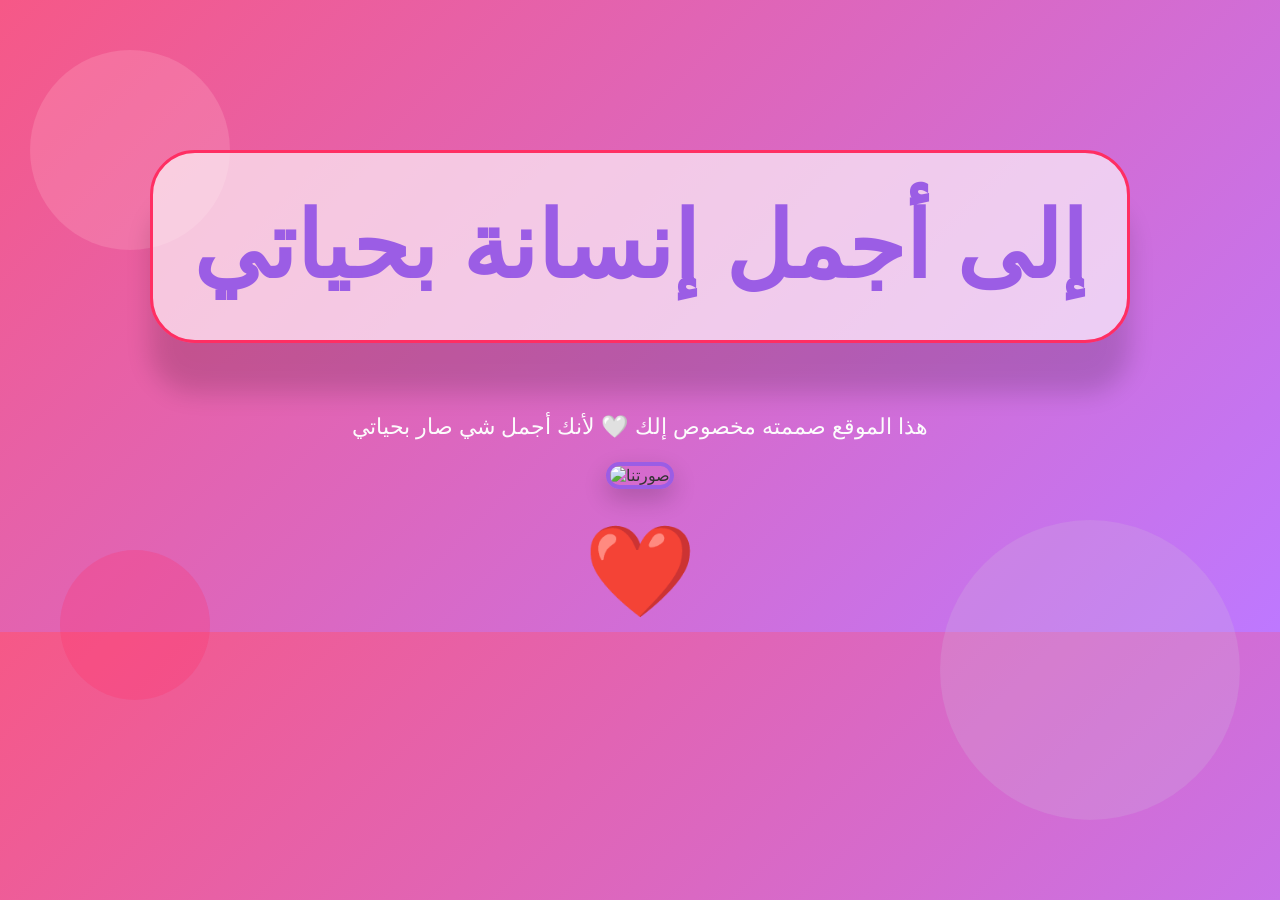
==== index.html @ ce907826 "Add files via upload" ====
<!DOCTYPE html>
<html lang="ar">
<head>
    <meta charset="UTF-8">
    <title>إلى حبيبتي ❤️</title>
    <link rel="stylesheet" href="style.css">
</head>

<body>
<div class="decor one"></div>
<div class="decor two"></div>
<div class="decor three"></div>

    <h1 class="title-box">إلى أجمل إنسانة بحياتي</h1>

    <p class="text">
        هذا الموقع صممته مخصوص إلك 🤍  
        لأنك أجمل شي صار بحياتي
    </p>

    <!-- الصورة -->
    <div class="image-box">
        <img src="love.jpg" alt="صورتنا">
    </div>

    <!-- القلب (زر خفي) -->
   <div class="heart" onclick="toggleMessage()">❤️</div>


    <!-- الرسالة السرية -->
    <div id="secretMessage" class="secret">
    عبارة  من اخيارك  💖  
    </div>

    


<script>
    let clickCount = 0;

    function toggleMessage() {
        clickCount++;

        if (clickCount === 1) {
            document.getElementById("secretMessage").style.display = "block";
            document.getElementById("music").play();
        } 
        else if (clickCount === 2) {
            window.location.href = "page2.html";
        }
    }
</script>




</body>
</html>
---- style.css ----
/* ================== إعدادات عامة للصفحة ================== */
body {
    background: linear-gradient(135deg, #f65887, #be78ff);
    /* خلفية متدرجة تعطي إحساس رومانسي */

    font-family: Arial, sans-serif;
    /* نوع الخط */

    text-align: center;
    /* توسيط النصوص افتراضياً */

    padding-top: 80px;
    /* مسافة من الأعلى */

    color: #333;
    /* لون النص الافتراضي */
}

/* ================== إطار العنوان الرئيسي ================== */
.title-box {
    display: inline-block;
    /* يخلي الإطار بحجم المحتوى */

    padding: 40px 40px;
    /* مسافة داخلية حول النص */

    border: 3px solid #ff2e63;
    /* إطار وردي */

    border-radius: 45px;
    /* زوايا دائرية */

    background-color: rgba(255, 255, 255, 0.65);
    /* خلفية بيضا شفافة */

    color: #9b5de5;
    /* لون النص */

    font-size: 92px;
    /* حجم العنوان */

    box-shadow: 0 50px 25px rgba(0, 0, 0, 0.15);
    /* ظل قوي يعطي فخامة */

    animation: slideDown 1.2s ease;
    /* حركة نزول ناعمة */
}

/* حركة نزول العنوان */
@keyframes slideDown {
    from {
        opacity: 0;
        transform: translateY(-40px);
    }
    to {
        opacity: 1;
        transform: translateY(0);
    }
}

/* ================== النص العادي ================== */
.text {
    font-size: 22px;
    /* حجم النص */

    margin-top: 10px;
    /* مسافة من الأعلى */

    color: #fcfcfc;
    /* لون أبيض */
}
@keyframes beat {
    0% { transform: scale(1); }
    50% { transform: scale(1.2); }
    100% { transform: scale(1); }
}/* حركة نزول العنوان */
@keyframes slideDown {
    from {
        opacity: 0;
        transform: translateY(-40px);
    }
    to {
        opacity: 1;
        transform: translateY(0);
    }
}

/* ================== إطار الصورة ================== */
.image-box {
    margin-top: 10px;
    /* مسافة فوق الصورة */
}

.image-box img {
    width: 250px;
    /* عرض الصورة */

    border-radius: 20px;
    /* زوايا ناعمة */

    border: 4px solid #9b5de5;
    /* إطار بنفسجي */

    box-shadow: 0 10px 25px rgba(0,0,0,0.2);
    /* ظل للصورة */
}

/* ================== القلب الصغير ================== */
.heart {
    margin-top: 30px;
    /* مسافة من الأعلى */

    font-size: 90px;
    /* حجم القلب */

    cursor: pointer;
    /* شكل المؤشر */

    animation: beat 1s infinite;
    /* نبض مستمر */
}

/* حركة نبض القلب */
@keyframes beat {
    0% { transform: scale(1); }
    50% { transform: scale(1.2); }
    100% { transform: scale(1); }
}

/* ================== الرسالة السرية ================== */
.secret {
    display: none;
    /* مخفية افتراضياً */

    margin-top: 30px;
    font-size: 32px;

    color: #9b5de5;
    /* لون بنفسجي */

    background-color: rgba(255,255,255,0.7);
    /* خلفية شفافة */

    padding: 20px;
    border-radius: 20px;
}/* حركة نزول العنوان */
@keyframes slideDown {
    from {
        opacity: 0;
        transform: translateY(-40px);
    }
    to {
        opacity: 1;
        transform: translateY(0);
    }
}


/* ================== توسيط كامل للشاشة ================== */
.center {
    display: flex;
    justify-content: center;
    align-items: center;
    height: 100vh;
}

/* ================== القلب الكبير ================== */
.big-heart {
    font-size: 580px;
    /* قلب ضخم */

    color: #ff2e63;
    cursor: pointer;

    animation: beat 1s infinite, fadeIn 1.5s ease;
    /* نبض + ظهور */
}

/* حركة الظهور */
@keyframes fadeIn {
    from {
        opacity: 0;
        transform: scale(0.5);
    }
    to {
        opacity: 1;
        transform: scale(1);
    }
}

/* ================== الزينة بالخلفية ================== */
.decor {
    position: absolute;
    /* حر الحركة */

    border-radius: 50%;
    /* شكل دائري */

    opacity: 0.25;
    /* شفافية */

    z-index: -1;
    /* خلف المحتوى */
}

/* زينة رقم 1 */
.decor.one {
    width: 200px;
    height: 200px;
    background: #ffb3c6;
    top: 50px;
    left: 30px;
}

/* زينة رقم 2 */
.decor.two {
    width: 300px;
    height: 300px;
    background: #cdb4db;
    bottom: 80px;
    right: 40px;
}

/* زينة رقم 3 */
.decor.three {
    width: 150px;
    height: 150px;
    background: #ff2e63;
    bottom: 200px;
    left: 60px;
}

/* ================== أقسام الصفحة الطويلة ================== */
.section {
    max-width: 900px;
    margin: 80px auto;
    text-align: center;
    padding: 20px;
}

/* عنوان القسم */
.section-title {
    font-size: 36px;
    color: #9b5de5;
    margin-bottom: 30px;
}

/* نص القسم */
.section-text {
    font-size: 20px;
    line-height: 1.8;
    color: #444;
    margin-top: 20px;
}

/* ================== صور الأقسام ================== */
.section-image {
    width: 100%;
    max-width: 400px;
    border-radius: 20px;
    box-shadow: 0 10px 25px rgba(0,0,0,0.2);
    margin: 20px auto;
    display: block;
}

/* ================== النص الرومانسي العريض ================== */
.banner-text {
    max-width: 800px;
    margin: 60px auto;

    font-size: 34px;
    line-height: 2;

    color: #7a2e7a;
    text-align: center;

    padding: 0 20px;
    font-weight: 500;
}

/* ===== Timeline عمودي ===== */
.timeline-vertical {
    padding: 80px 20px;
}

.timeline-title {
    text-align: center;
    font-size: 32px;
    color: #7a2e7a;
    margin-bottom: 60px;
}

/* الحاوية العامة */
.timeline-line {
    position: relative;
    max-width: 900px;
    margin: auto;
}

/* الخط الشاقولي بالنص */
.timeline-line::before {
    content: '';
    position: absolute;
    top: 0;
    bottom: 0;
    left: 50%;
    width: 4px;
    background: #d63384;
    transform: translateX(-50%);
}

/* كل حدث */
.timeline-event {
    position: relative;
    display: flex;
    margin-bottom: 70px;
    min-height: 40px;

    opacity: 0;
    transform: translateY(50px);
    transition: all 0.8s ease;
}

.timeline-event.show {
    opacity: 1;
    transform: translateY(0);
}

/* الأحداث الفردية (يمين) */
.timeline-event:nth-child(odd) {
    justify-content: flex-start;
}

/* الأحداث الزوجية (يسار) */
.timeline-event:nth-child(even) {
    justify-content: flex-end;
}

/* الدائرة */
.timeline-dot {
    position: absolute;
    left: 50%;
    transform: translateX(-50%);
    width: 42px;
    height: 42px;
    background: #d63384;
    color: white;
    border-radius: 50%;
    text-align: center;
    line-height: 42px;
    font-weight: bold;
    z-index: 2;
}

/* الصندوق */
.timeline-box {
    background: rgba(255,255,255,0.75);
    padding: 20px;
    border-radius: 14px;
    min-width: 260px;
    max-width: 320px;
    box-shadow: 0 6px 18px rgba(0,0,0,0.12);
}

/* صندوق اليمين */
.timeline-event:nth-child(odd) .timeline-box {
    margin-left: 60px;
    text-align: right;
}

/* صندوق اليسار */
.timeline-event:nth-child(even) .timeline-box {
    margin-right: 60px;
    text-align: left;
}

/* التاريخ */
.timeline-date {
    font-size: 24px;
    color: #a61c3c;
    font-weight: bold;
}

/* العنوان */
.timeline-box h3 {
     font-size: 20px;
    margin-top: 20px;
    color: #7a2e7a;
}

/* ================== قسم الذكريات ================== */
.memories-section {
    padding: 80px 20px;
    text-align: center;
}

/* شبكة الذكريات */
.memories-grid {
    display: grid;
    grid-template-columns: repeat(auto-fit, minmax(250px, 1fr));
    gap: 30px;
    max-width: 1000px;
    margin: auto;
}

/* كرت الذكرى */
.memory {
    background: rgba(255,255,255,0.7);
    border-radius: 16px;
    overflow: hidden;
    box-shadow: 0 8px 20px rgba(0,0,0,0.12);
    transition: transform 0.3s ease;
}

/* hover */
.memory:hover {
    transform: translateY(-8px);
}

/* صورة الذكرى */
.memory img {
    width: 100%;
    height: 320px;
    object-fit: cover;
}

/* نص الذكرى */
.memory p {
    padding: 5px;
    font-size: 26px;
    color: #7a2e7a;
}
/* ===== الرسالة الرومانسية ===== */

.romantic-message {
    max-width: 900px;          /* عرض مريح للنص */
    margin: 100px auto;        /* توسيط + مسافة من فوق */
    padding: 0 20px;
    text-align: center;
    direction: rtl;            /* مهم للعربي */
}

.romantic-message p {
    font-size: 26px;           /* حجم الخط */
    line-height: 2.2;          /* تباعد الأسطر (السر بالجمال) */
    color: #7a2e7a;            /* بنفسجي ناعم */
    margin-bottom: 40px;       /* مسافة بين كل سطر */
    font-weight: 500;
}

/* السطر الأخير يكون أميز */
.romantic-message .last-line {
    font-size: 28px;
    font-weight: 600;
    color: #a61c3c;            /* لون أغمق */
}
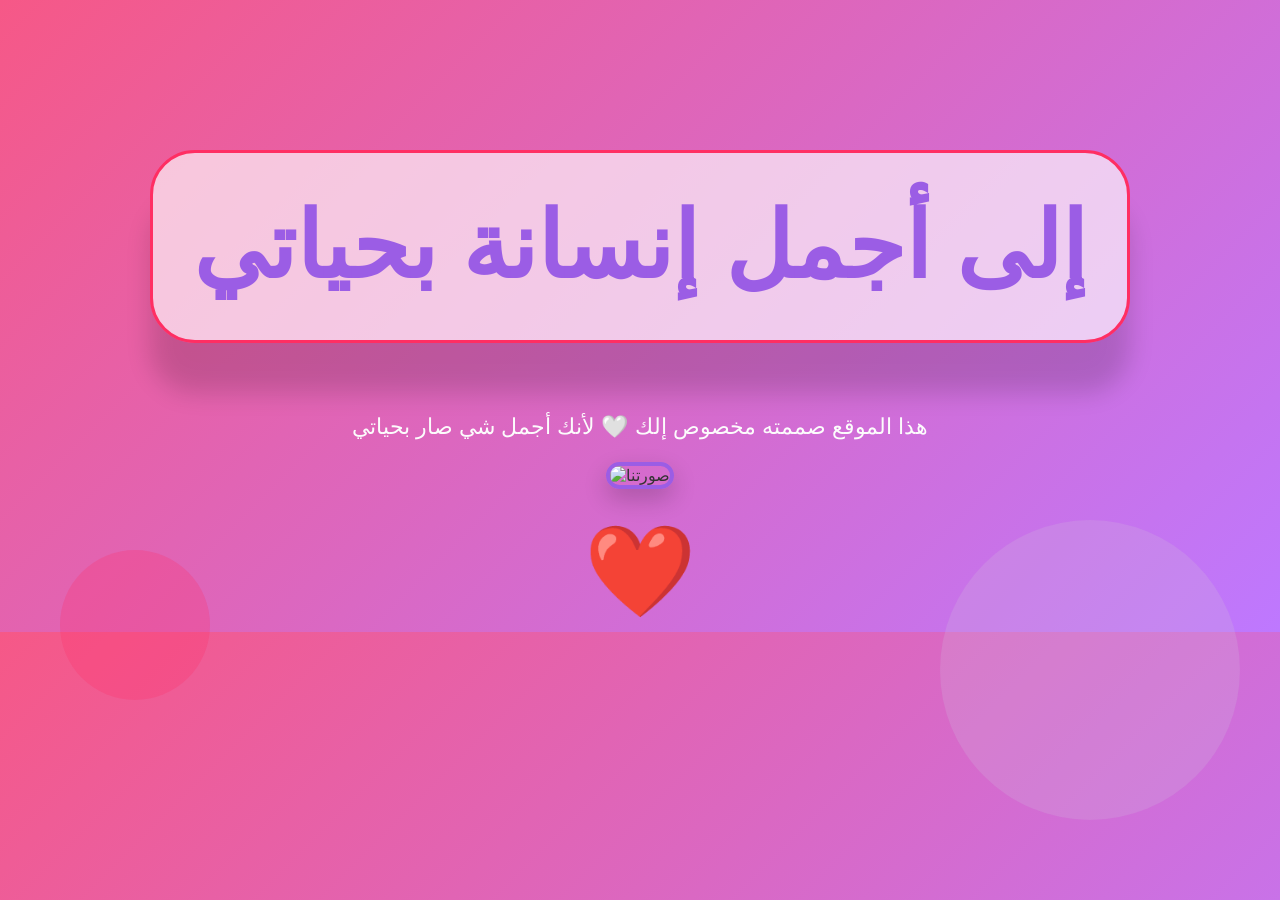
==== commit 252f08a0: "Update index.html" ====
--- a/index.html
+++ b/index.html
@@ -7,7 +7,7 @@
 </head>
 
 <body>
-<div class="decor one"></div>
+<div class="decor ءءءءءءءءone"></div>
 <div class="decor two"></div>
 <div class="decor three"></div>
 
@@ -56,3 +56,4 @@
 
 </body>
 </html>
+
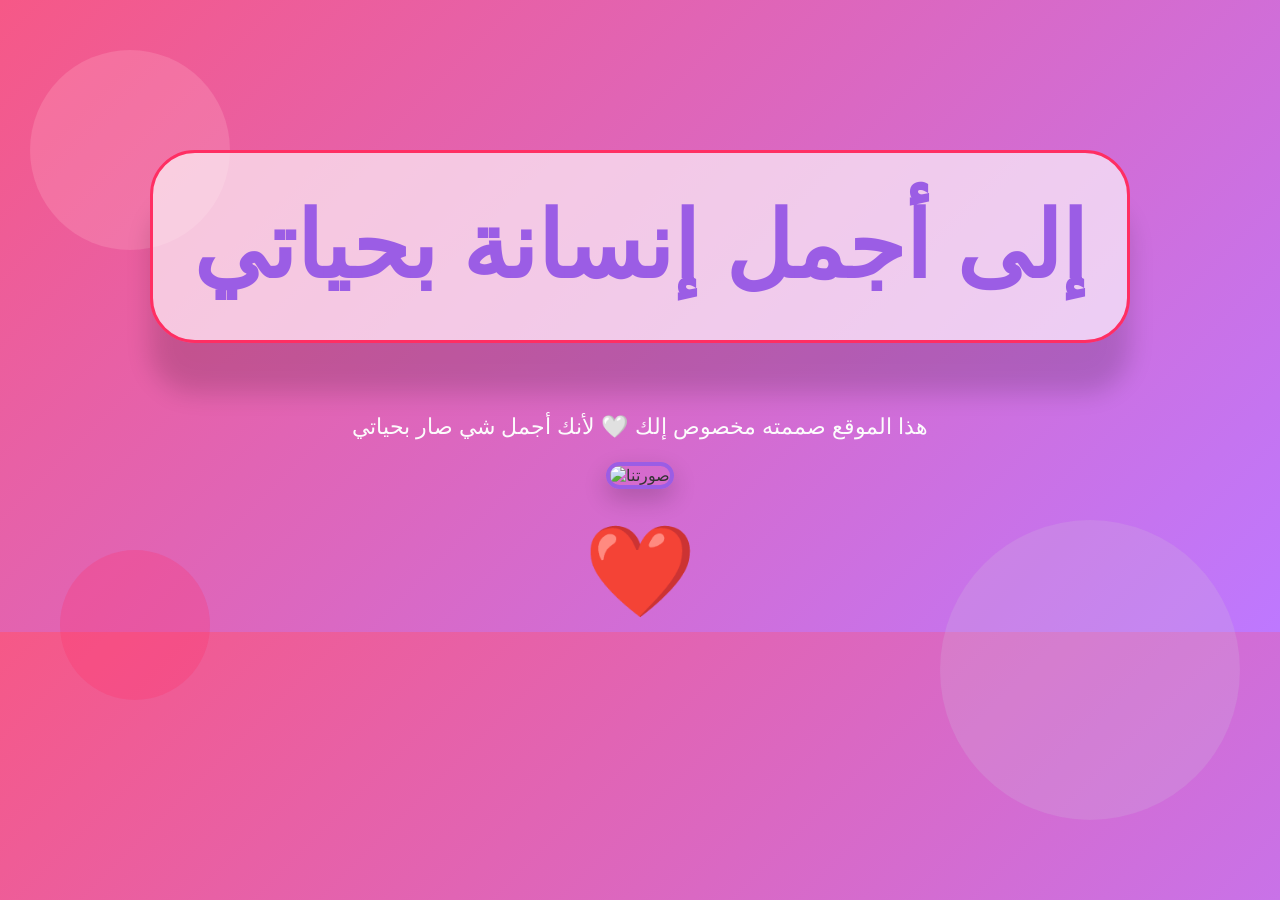
==== commit 85934a37: "Update index.html" ====
--- a/index.html
+++ b/index.html
@@ -7,7 +7,7 @@
 </head>
 
 <body>
-<div class="decor ءءءءءءءءone"></div>
+<div class="decor one"></div>
 <div class="decor two"></div>
 <div class="decor three"></div>
 
@@ -57,3 +57,4 @@
 </body>
 </html>
 
+
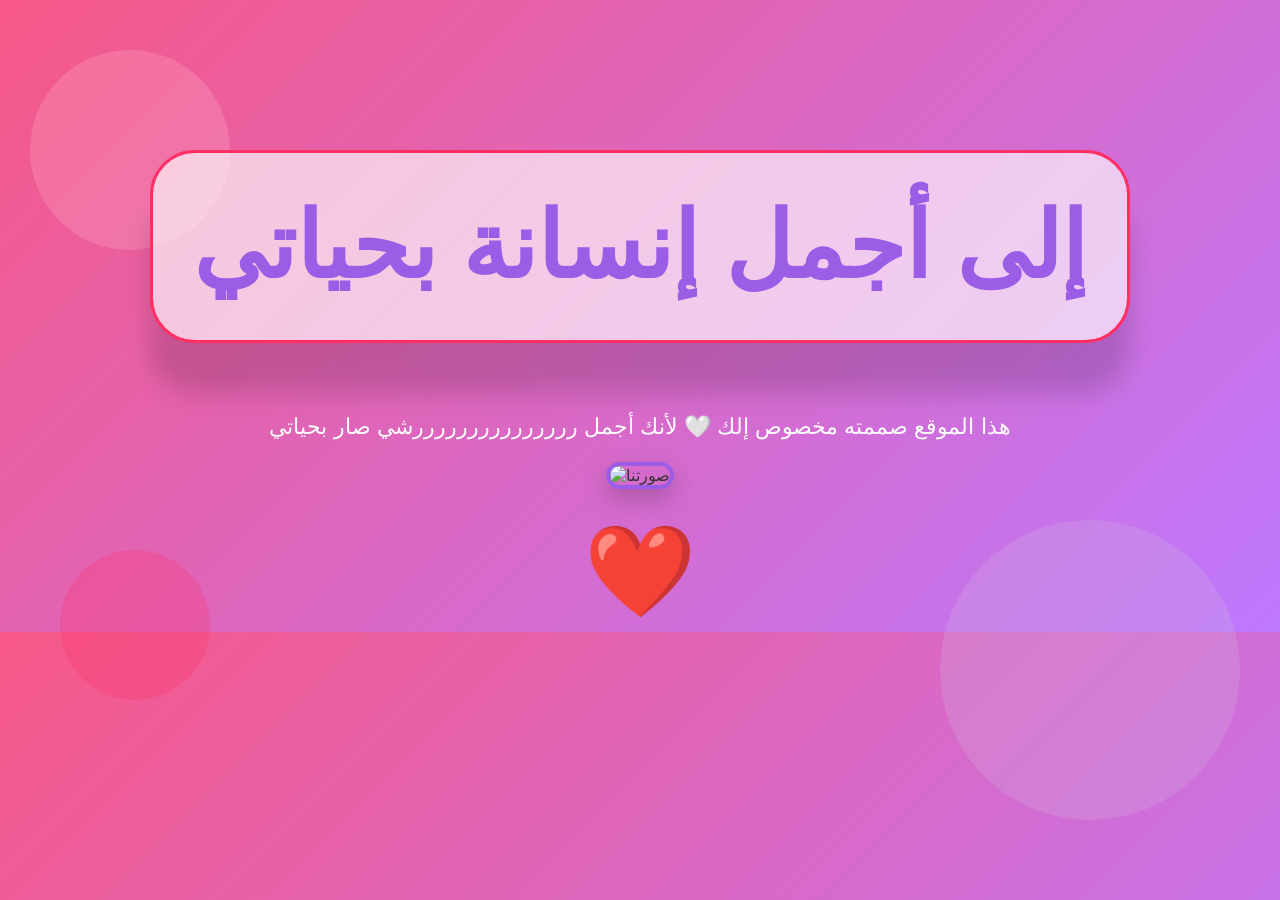
==== commit 5fe3311e: "Update index.html" ====
--- a/index.html
+++ b/index.html
@@ -15,7 +15,7 @@
 
     <p class="text">
         هذا الموقع صممته مخصوص إلك 🤍  
-        لأنك أجمل شي صار بحياتي
+        لأنك أجمل رررررررررررررررشي صار بحياتي
     </p>
 
     <!-- الصورة -->
@@ -58,3 +58,4 @@
 </html>
 
 
+
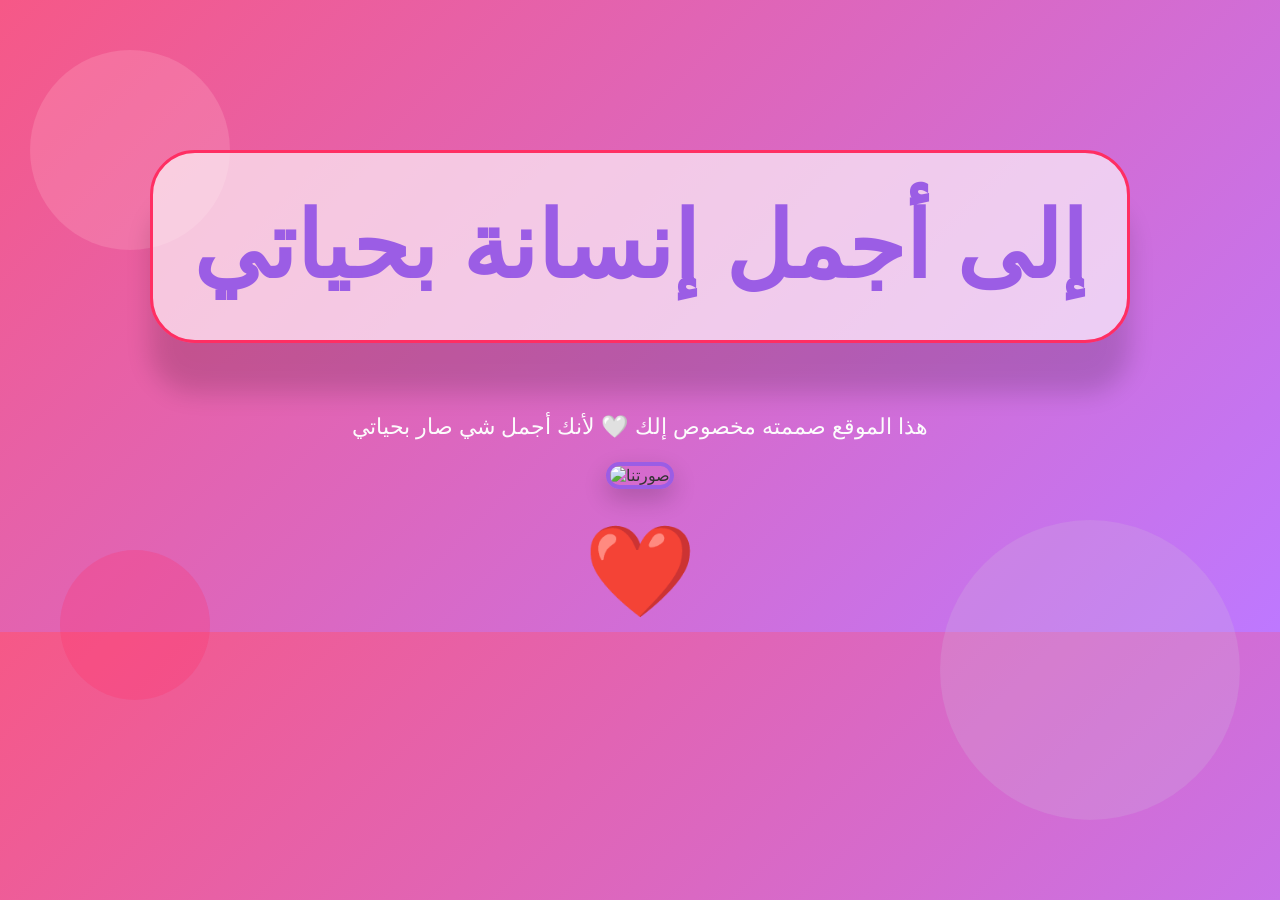
==== commit 64883251: "Update index.html" ====
--- a/index.html
+++ b/index.html
@@ -15,7 +15,7 @@
 
     <p class="text">
         هذا الموقع صممته مخصوص إلك 🤍  
-        لأنك أجمل رررررررررررررررشي صار بحياتي
+        لأنك أجمل شي صار بحياتي
     </p>
 
     <!-- الصورة -->
@@ -59,3 +59,4 @@
 
 
 
+
